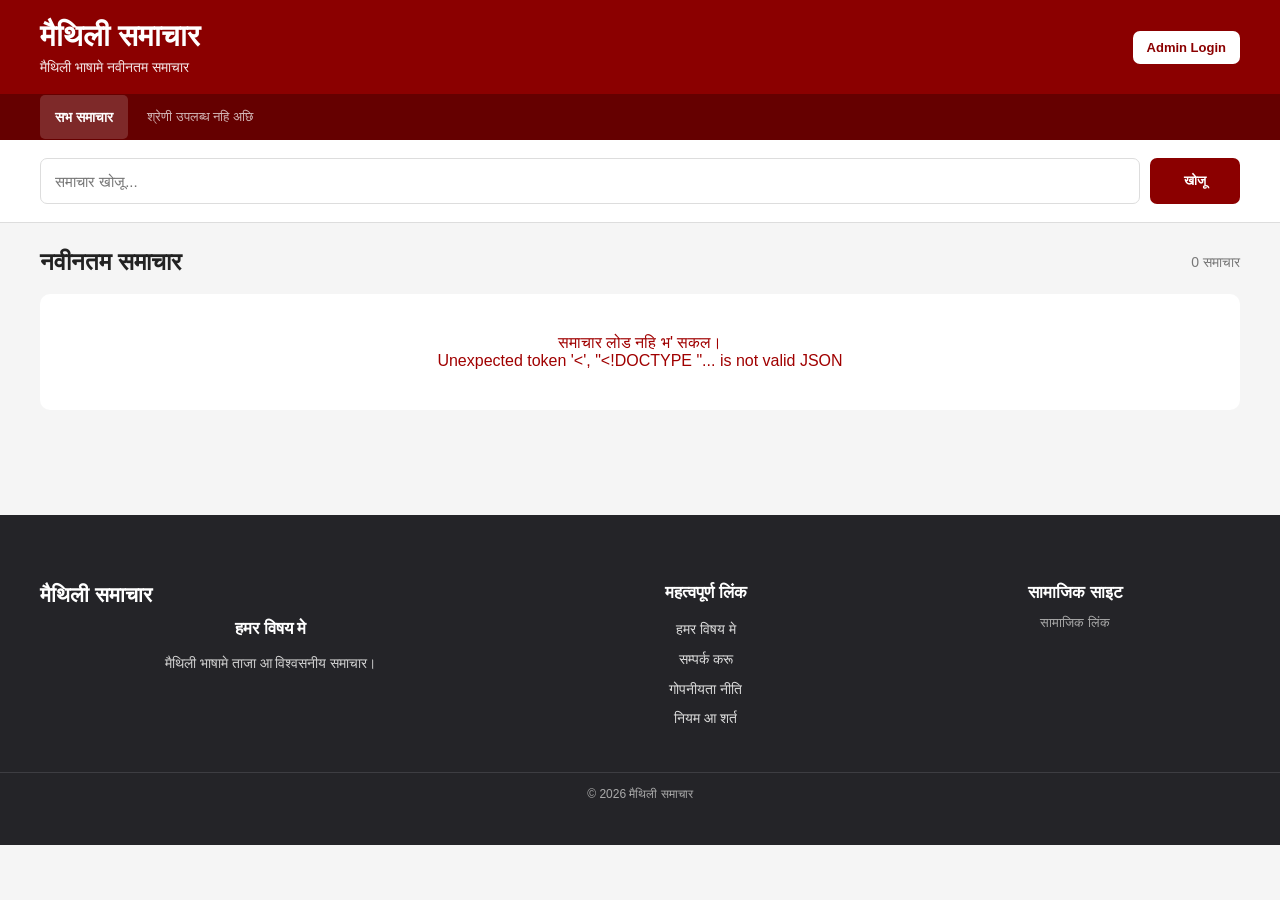
==== index.html @ f550f553 "Add files via upload" ====
<!DOCTYPE html>
<html lang="mai">

<head>

<meta charset="UTF-8">

<meta
  name="viewport"
  content="width=device-width, initial-scale=1.0"
>

<title>मैथिली समाचार</title>

<meta
  name="description"
  content="मैथिली भाषामे नवीनतम समाचार, मिथिला, बिहार आ देश-विदेशक समाचार।"
>

<meta
  name="robots"
  content="index, follow"
>

<style>

*{
  box-sizing:border-box;
}

html{
  scroll-behavior:smooth;
}

body{
  margin:0;
  background:#f5f5f5;
  color:#222;
  font-family:
    Arial,
    "Noto Sans Devanagari",
    sans-serif;
}

a{
  color:inherit;
  text-decoration:none;
}

button,
input{
  font-family:inherit;
}

button:focus-visible,
a:focus-visible,
input:focus-visible{
  outline:2px solid #ffb000;
  outline-offset:2px;
}

.container{
  width:min(1200px,94%);
  margin:auto;
}


/* =====================================================
   HEADER
===================================================== */

.top-header{
  background:#8b0000;
  color:white;
}

.header-main{
  padding:18px 0;
}

.header-inner{
  display:flex;
  align-items:center;
  justify-content:space-between;
  gap:20px;
}

.logo{
  font-size:30px;
  font-weight:800;
  line-height:1.2;
}

.tagline{
  font-size:14px;
  opacity:.9;
  margin-top:5px;
}

.admin-link{
  background:white;
  color:#8b0000;
  padding:9px 14px;
  border-radius:7px;
  font-size:13px;
  font-weight:bold;
}


/* =====================================================
   NAVIGATION
===================================================== */

.nav{
  background:#650000;
  color:white;
}

.nav-inner{
  display:flex;
  align-items:center;
  gap:4px;
  overflow:visible;
  scrollbar-width:none;
  -webkit-overflow-scrolling:touch;
  min-height:46px;
  position:relative;
  z-index:1000;
}

.nav-inner::-webkit-scrollbar{
  display:none;
}

.nav-link{
  display:inline-flex;
  align-items:center;
  justify-content:center;
  min-height:44px;
  padding:10px 15px;
  border-radius:5px;
  white-space:nowrap;
  flex:0 0 auto;
  color:white;
  font-size:14px;
  font-weight:600;
  transition:.2s;
}

.nav-link:hover,
.nav-link.active{
  background:rgba(255,255,255,.16);
}

.nav-loading{
  padding:10px 15px;
  color:rgba(255,255,255,.7);
  font-size:13px;
  white-space:nowrap;
}


/* =====================================================
   CATEGORY / SUBCATEGORY MENU
===================================================== */
.nav-group{
  position:relative;
  flex:0 0 auto;
}

.nav-group>.nav-link{
  display:inline-flex;
  align-items:center;
  gap:5px;
}

.nav-submenu{
  display:none;
  position:absolute;
  top:100%;
  left:0;
  min-width:210px;
  background:#fff;
  color:#222;
  z-index:99999;
  border:1px solid #ddd;
  border-radius:0 0 8px 8px;
  box-shadow:0 8px 25px rgba(0,0,0,.18);
  padding:5px;
  margin:0;
}

.nav-submenu a{
  display:block;
  padding:10px 13px;
  color:#222;
  font-size:13px;
  white-space:nowrap;
  border-radius:5px;
  text-decoration:none;
}

.nav-submenu a:hover{
  background:#f2f2f2;
  color:#8b0000;
}

.mobile-menu-toggle{
  display:none;
  border:0;
  background:#520000;
  color:#fff;
  padding:10px 14px;
  font-size:14px;
  font-weight:700;
  cursor:pointer;
}

/* Desktop: mouse hover opens submenu */
@media(min-width:601px){

  .nav-group:hover>.nav-submenu,
  .nav-group:focus-within>.nav-submenu{
    display:block;
  }

}

/* Mobile: tap parent category to open submenu */
@media(max-width:600px){

  .mobile-menu-toggle{
    display:block;
    width:100%;
    text-align:left;
  }

  .nav-inner{
    display:none;
    flex-direction:column;
    align-items:stretch;
    overflow:visible;
    padding:6px 0;
    position:relative;
    z-index:1000;
  }

  .nav-inner.mobile-open{
    display:flex;
  }

  .nav-group{
    width:100%;
  }

  .nav-group>.nav-link{
    width:100%;
    justify-content:space-between;
  }

  .nav-submenu{
    position:static;
    width:100%;
    min-width:0;
    box-shadow:none;
    border:0;
    border-radius:0;
    background:#520000;
    padding:0 0 4px 14px;
    display:none;
  }

  .nav-group.open>.nav-submenu{
    display:block;
  }

  .nav-submenu a{
    color:#fff;
    font-size:13px;
    padding:8px 12px;
  }

  .nav-submenu a:hover{
    background:rgba(255,255,255,.1);
    color:#fff;
  }

}

/* =====================================================
   SEARCH
===================================================== */

.search-section{
  padding:18px 0;
  background:white;
  border-bottom:1px solid #ddd;
}

.search-box{
  display:flex;
  gap:10px;
}

.search-box input{
  flex:1;
  min-width:0;
  height:46px;
  padding:0 14px;
  border:1px solid #ddd;
  border-radius:7px;
  font-size:15px;
}

.search-box button{
  min-width:90px;
  border:0;
  background:#8b0000;
  color:white;
  border-radius:7px;
  cursor:pointer;
  font-weight:bold;
  padding:0 20px;
}


/* =====================================================
   MAIN
===================================================== */

main{
  padding:25px 0 60px;
}

.section-title{
  display:flex;
  align-items:center;
  justify-content:space-between;
  gap:15px;
  margin-bottom:18px;
}

.section-title h1{
  margin:0;
  font-size:24px;
}

.section-title span{
  color:#777;
  font-size:14px;
}


/* =====================================================
   FEATURED
===================================================== */

.featured-grid{
  display:grid;
  grid-template-columns:
    minmax(0,2fr)
    minmax(280px,1fr);
  gap:20px;
  margin-bottom:30px;
}

.featured-main,
.featured-side{
  background:white;
  border-radius:12px;
  overflow:hidden;
  box-shadow:
    0 2px 12px rgba(0,0,0,.08);
}

.featured-main img{
  width:100%;
  height:330px;
  object-fit:cover;
  display:block;
}

.featured-content{
  padding:18px;
}

.featured-content .category{
  margin-bottom:8px;
}

.featured-title{
  font-size:27px;
  line-height:1.35;
  margin:0 0 10px;
}

.featured-summary{
  color:#666;
  line-height:1.7;
  margin:0;
}

.featured-side{
  display:flex;
  flex-direction:column;
}

.featured-side-item{
  display:grid;
  grid-template-columns:110px 1fr;
  gap:12px;
  padding:12px;
  border-bottom:1px solid #eee;
}

.featured-side-item:last-child{
  border-bottom:0;
}

.featured-side-item img,
.featured-side-image{
  width:110px;
  height:80px;
  object-fit:cover;
  border-radius:7px;
}

.featured-side-title{
  font-size:15px;
  line-height:1.45;
  font-weight:700;
}


/* =====================================================
   NEWS GRID
===================================================== */

.news-grid{
  display:grid;
  grid-template-columns:
    repeat(3,minmax(0,1fr));
  gap:20px;
}

.news-card{
  background:white;
  border-radius:10px;
  overflow:hidden;
  box-shadow:
    0 2px 10px rgba(0,0,0,.07);
  transition:
    transform .2s,
    box-shadow .2s;
}

.news-card:hover{
  transform:translateY(-3px);
  box-shadow:
    0 6px 20px rgba(0,0,0,.13);
}

.news-card-link{
  display:block;
  height:100%;
}

.news-image,
.no-image{
  width:100%;
  height:200px;
}

.news-image{
  object-fit:cover;
  display:block;
  background:#eee;
}

.no-image{
  background:
    linear-gradient(
      135deg,
      #eee,
      #ddd
    );
  display:flex;
  align-items:center;
  justify-content:center;
  color:#888;
}

.news-body{
  padding:16px;
}

.category{
  display:inline-block;
  color:#8b0000;
  font-size:12px;
  font-weight:bold;
  margin-bottom:8px;
}

.news-title{
  font-size:19px;
  line-height:1.4;
  margin:0 0 9px;
}

.news-summary{
  color:#666;
  font-size:14px;
  line-height:1.6;
  margin:0 0 12px;
}

.news-tags{
  display:flex;
  flex-wrap:wrap;
  gap:5px;
  margin-bottom:12px;
}

.news-tag{
  color:#8b0000;
  background:#fff1f1;
  border-radius:20px;
  padding:4px 8px;
  font-size:11px;
}

.news-meta{
  display:flex;
  justify-content:space-between;
  gap:10px;
  color:#888;
  font-size:12px;
  border-top:1px solid #eee;
  padding-top:10px;
}


/* =====================================================
   STATES
===================================================== */

.loading,
.empty,
.error{
  background:white;
  padding:40px 20px;
  text-align:center;
  border-radius:10px;
  color:#777;
}

.error{
  color:#a00000;
}


/* =====================================================
   FOOTER
===================================================== */

footer{
  background:#222;
  color:white;
  padding:30px 0;
  text-align:center;
}

footer p{
  margin:6px 0;
  color:#bbb;
  font-size:13px;
}


/* =====================================================
   MOBILE
===================================================== */

@media(max-width:900px){

  .news-grid{
    grid-template-columns:
      repeat(2,minmax(0,1fr));
  }

  .featured-grid{
    grid-template-columns:1fr;
  }

}


@media(max-width:600px){

  .container{
    width:92%;
  }

  .header-main{
    padding:14px 0;
  }

  .header-inner{
    align-items:flex-start;
  }

  .logo{
    font-size:24px;
  }

  .tagline{
    font-size:12px;
  }

  .admin-link{
    display:none;
  }

  .nav-link{
    min-height:44px;
    padding:10px 12px;
    font-size:13px;
  }

  .search-section{
    padding:12px 0;
  }

  .search-box{
    flex-direction:column;
  }

  .search-box input{
    width:100%;
  }

  .search-box button{
    width:100%;
    height:44px;
  }

  main{
    padding:18px 0 40px;
  }

  .section-title{
    align-items:flex-start;
    flex-direction:column;
    gap:5px;
  }

  .section-title h1{
    font-size:21px;
  }

  .news-grid{
    grid-template-columns:1fr;
    gap:15px;
  }

  .news-image,
  .no-image{
    height:210px;
  }

  .featured-main img{
    height:230px;
  }

  .featured-title{
    font-size:22px;
  }

  .featured-side-item{
    grid-template-columns:95px 1fr;
  }

  .featured-side-item img,
  .featured-side-image{
    width:95px;
    height:75px;
  }

}


/* =====================================================
   VERY SMALL MOBILE
===================================================== */

@media(max-width:380px){

  .logo{
    font-size:22px;
  }

  .news-title{
    font-size:18px;
  }

  .news-body{
    padding:14px;
  }

}

</style>

<style id="footer-three-part-fix">
.site-footer{
  background:#242428;
  color:#fff;
  margin-top:45px;
}
.footer-three{
  display:grid;
  grid-template-columns:1.4fr 1fr 1fr;
  gap:40px;
  padding:38px 0;
}
.footer-column{
  min-width:0;
}
.footer-column h3{
  margin:0 0 12px;
  font-size:17px;
  color:#fff;
}
.footer-about p{
  color:#d1d1d1;
  font-size:14px;
  line-height:1.75;
  margin:8px 0 0;
}
.footer-logo-wrap{
  display:flex;
  align-items:center;
  gap:10px;
  margin-bottom:12px;
}
.footer-logo{
  max-width:135px;
  max-height:48px;
  object-fit:contain;
  display:none;
}
.footer-logo-wrap strong{
  font-size:21px;
}
.footer-links a,
.footer-social a{
  display:block;
  color:#ddd;
  text-decoration:none;
  font-size:14px;
  line-height:1.7;
  padding:3px 0;
}
.footer-links a:hover,
.footer-social a:hover{
  color:#fff;
  text-decoration:underline;
}
.social-links{
  display:flex;
  flex-direction:column;
  gap:3px;
}
.social-links span{
  color:#aaa;
  font-size:13px;
}
.footer-bottom{
  border-top:1px solid #3d3d42;
  text-align:center;
  padding:14px 12px;
  color:#aaa;
  font-size:12px;
}
@media(max-width:700px){
  .footer-three{
    grid-template-columns:1fr;
    gap:25px;
    padding:28px 0;
  }
  .footer-column{
    padding-bottom:18px;
    border-bottom:1px solid #3a3a3f;
  }
  .footer-column:last-child{
    border-bottom:0;
    padding-bottom:0;
  }
  .footer-column h3{
    font-size:17px;
  }
  .footer-about p,
  .footer-links a,
  .footer-social a{
    font-size:14px;
  }
}
</style></head>


<body><span id="year" hidden></span>


<!-- =====================================================
     HEADER
===================================================== -->

<header class="top-header">

  <div class="header-main">

    <div class="container header-inner">

      <div>

        <div class="logo">
          मैथिली समाचार
        </div>

        <div class="tagline">
          मैथिली भाषामे नवीनतम समाचार
        </div>

      </div>


      <a
        href="/admin.html"
        class="admin-link"
      >
        Admin Login
      </a>

    </div>

  </div>


  <!-- ===================================================
       CATEGORY MENU
  ==================================================== -->

  <nav class="nav">

    <button type="button" class="mobile-menu-toggle" id="mobileMenuToggle" aria-label="Menu" aria-expanded="false">☰ Menu</button>

    <div
      class="container nav-inner"
      id="categoryNav"
    >

      <a
        href="/"
        class="nav-link active"
        data-category=""
      >
        सभ समाचार
      </a>

      <span
        class="nav-loading"
        id="categoryNavLoading"
      >
        श्रेणी लोड भ' रहल अछि...
      </span>

    </div>

  </nav>

</header>


<!-- =====================================================
     SEARCH
===================================================== -->

<section class="search-section">

  <div class="container">

    <form
      class="search-box"
      id="searchForm"
    >

      <input
        type="search"
        id="searchInput"
        placeholder="समाचार खोजू..."
        autocomplete="off"
      >

      <button type="submit">
        खोजू
      </button>

    </form>

  </div>

</section>


<!-- =====================================================
     MAIN
===================================================== -->

<main>

  <div class="container">


    <!-- FEATURED -->

    <section
      id="featuredSection"
      style="display:none"
    >

      <div class="section-title">

        <h1>
          प्रमुख समाचार
        </h1>

      </div>

      <div
        id="featuredContainer"
        class="featured-grid"
      ></div>

    </section>


    <!-- NEWS -->

    <div class="section-title">

      <h1 id="sectionTitle">
        नवीनतम समाचार
      </h1>

      <span id="newsCount">
        0 समाचार
      </span>

    </div>


    <div
      id="newsContainer"
      class="news-grid"
    >

      <div
        class="loading"
        style="grid-column:1/-1"
      >
        समाचार लोड भ' रहल अछि...
      </div>

    </div>

  </div>

</main>


<!-- =====================================================
     FOOTER
===================================================== -->

<footer class="site-footer">
  <div class="container footer-three">
    <section class="footer-column footer-about">
      <div class="footer-logo-wrap">
        <img id="footerLogo" src="" alt="मैथिली समाचार लोगो" class="footer-logo">
        <strong id="footerSiteName">मैथिली समाचार</strong>
      </div>
      <h3>हमर विषय मे</h3>
      <p id="footerAbout">मैथिली भाषामे ताजा आ विश्वसनीय समाचार।</p>
    </section>

    <section class="footer-column footer-links">
      <h3>महत्वपूर्ण लिंक</h3>
      <a href="/about.html">हमर विषय मे</a>
      <a href="/contact.html">सम्पर्क करू</a>
      <a href="/privacy-policy.html">गोपनीयता नीति</a>
      <a href="/terms.html">नियम आ शर्त</a>
    </section>

    <section class="footer-column footer-social">
      <h3>सामाजिक साइट</h3>
      <div id="footerSocialLinks" class="social-links">
        <span>सामाजिक लिंक</span>
      </div>
    </section>
  </div>
  <div class="footer-bottom">
    <span id="footerCopyright">© 2026 मैथिली समाचार</span>
  </div>
</footer>


<script>

/* ======================================================
   GLOBAL
====================================================== */

let allNews = [];

let categories = [];

let currentCategorySlug = "";


/* ======================================================
   START
====================================================== */

document.addEventListener(
  "DOMContentLoaded",
  start
);


async function start(){

  const yearEl=document.getElementById("year");
  if(yearEl) yearEl.textContent=new Date().getFullYear();


  document
    .getElementById("searchForm")
    .addEventListener(
      "submit",
      function(event){

        event.preventDefault();

        performSearch();

      }
    );


  await Promise.all([
    loadCategories(),
    loadNews()
  ]);

}


/* ======================================================
   LOAD CATEGORIES
====================================================== */

async function loadCategories(){

  try{

    const response =
      await fetch(
        "/api/categories?status=active",
        {
          cache:"no-store"
        }
      );


    const data =
      await response.json();


    if(
      !data.success
    ){

      throw new Error(
        data.error ||
        "श्रेणी लोड नहि भ' सकल"
      );

    }


    categories =
      (data.categories || [])
        .filter(
          category =>
            String(
              category.status ||
              "active"
            ).toLowerCase()
            === "active"
        )
        .filter(
          category =>
            Number(
              category.menu_visible ??
              category.show_in_menu ??
              1
            ) === 1
        )
        .sort(
          (a,b) =>
            Number(
              a.menu_order || 0
            ) -
            Number(
              b.menu_order || 0
            )
        );


    renderCategoryMenu();


    setActiveCategory();


  }catch(error){

    console.error(
      "CATEGORY ERROR:",
      error
    );


    const loading =
      document.getElementById(
        "categoryNavLoading"
      );


    if(loading){

      loading.textContent =
        "श्रेणी उपलब्ध नहि अछि";

    }

  }

}


/* ======================================================
   RENDER CATEGORY MENU
====================================================== */

function renderCategoryMenu(){

  const nav =
    document.getElementById(
      "categoryNav"
    );

  const loading =
    document.getElementById(
      "categoryNavLoading"
    );

  if(!nav){
    return;
  }

  if(loading){
    loading.remove();
  }

  /* Keep the home link. */
  const homeLink =
    nav.querySelector(
      '.nav-link[data-category=""]'
    );

  nav.innerHTML = "";

  if(homeLink){
    nav.appendChild(homeLink);
  }

  /*
   * Only root categories become
   * main menu items.
   */
  const roots =
    categories.filter(
      category => {
        const parentId =
          category.parent_id ??
          category.parentId ??
          null;

        return (
          parentId === null ||
          parentId === undefined ||
          parentId === "" ||
          Number(parentId) === 0
        );
      }
    );

  roots.forEach(
    category => {

      if(!category.slug){
        return;
      }

      /* Find children belonging to this parent. */
      const kids =
        categories
          .filter(
            child =>
              Number(
                child.parent_id ??
                child.parentId ??
                0
              ) ===
              Number(category.id)
          )
          .filter(
            child =>
              String(
                child.status ||
                "active"
              ).toLowerCase() ===
              "active"
          )
          .filter(
            child =>
              Number(
                child.menu_visible ??
                child.show_in_menu ??
                1
              ) === 1
          )
          .sort(
            (a,b) =>
              Number(a.menu_order || 0) -
              Number(b.menu_order || 0)
          );

      const group =
        document.createElement(
          "div"
        );

      group.className =
        "nav-group";

      const link =
        document.createElement(
          "a"
        );

      link.className =
        "nav-link";

      link.href =
        "/category/" +
        encodeURIComponent(
          category.slug
        );

      link.dataset.category =
        category.slug;

      link.innerHTML =
        `<span>${escapeHtml(
          category.name ||
          "श्रेणी"
        )}</span>` +
        (kids.length
          ? `<span aria-hidden="true">▾</span>`
          : "");

      group.appendChild(
        link
      );

      if(kids.length){

        const sub =
          document.createElement(
            "div"
          );

        sub.className =
          "nav-submenu";

        kids.forEach(
          child => {

            if(!child.slug){
              return;
            }

            const childLink =
              document.createElement(
                "a"
              );

            childLink.href =
              "/category/" +
              encodeURIComponent(
                child.slug
              );

            childLink.textContent =
              child.name ||
              "उप-श्रेणी";

            childLink.dataset.category =
              child.slug;

            sub.appendChild(
              childLink
            );

          }
        );

        group.appendChild(
          sub
        );

        /* Mobile only: tap parent to expand. */
        link.addEventListener(
          "click",
          function(event){

            if(
              window.innerWidth <= 600
            ){

              event.preventDefault();

              group.classList.toggle(
                "open"
              );

            }

          }
        );

      }

      nav.appendChild(
        group
      );

    }
  );

  /* Mobile main menu button. */
  const toggle =
    document.getElementById(
      "mobileMenuToggle"
    );

  if(
    toggle &&
    !toggle.dataset.bound
  ){

    toggle.dataset.bound =
      "1";

    toggle.addEventListener(
      "click",
      function(){

        nav.classList.toggle(
          "mobile-open"
        );

        const isOpen =
          nav.classList.contains(
            "mobile-open"
          );

        toggle.setAttribute(
          "aria-expanded",
          String(isOpen)
        );

      }
    );

  }

}


/* ======================================================
   ACTIVE CATEGORY
====================================================== */

function setActiveCategory(){

  const path =
    location.pathname
      .replace(
        /\/+$/,
        ""
      );


  document
    .querySelectorAll(
      "#categoryNav .nav-link"
    )
    .forEach(
      link => {

        link.classList.remove(
          "active"
        );


        const href =
          link.getAttribute(
            "href"
          );


        if(
          path ===
          href.replace(
            /\/+$/,
            ""
          )
        ){

          link.classList.add(
            "active"
          );

        }

      }
    );

}


/* ======================================================
   LOAD NEWS
====================================================== */

async function loadNews(){

  const container =
    document.getElementById(
      "newsContainer"
    );


  container.innerHTML =
    `
      <div
        class="loading"
        style="grid-column:1/-1"
      >
        समाचार लोड भ' रहल अछि...
      </div>
    `;


  try{

    const response =
      await fetch(
        "/api/news?status=published&limit=50",
        {
          cache:"no-store"
        }
      );


    const data =
      await response.json();


    if(
      !data.success
    ){

      throw new Error(
        data.error ||
        "समाचार लोड नहि भ' सकल"
      );

    }


    allNews =
      data.news || [];


    renderFeatured(
      allNews
    );


    renderNews(
      allNews
    );


  }catch(error){

    console.error(
      "NEWS ERROR:",
      error
    );


    container.innerHTML =
      `
        <div
          class="error"
          style="grid-column:1/-1"
        >
          समाचार लोड नहि भ' सकल।
          <br>
          ${escapeHtml(
            error.message
          )}
        </div>
      `;

  }

}


/* ======================================================
   FEATURED NEWS
====================================================== */

function renderFeatured(
  news
){

  const featured =
    news.filter(
      item =>
        Number(
          item.featured || 0
        ) === 1
    );


  const section =
    document.getElementById(
      "featuredSection"
    );


  const container =
    document.getElementById(
      "featuredContainer"
    );


  if(
    !featured.length
  ){

    section.style.display =
      "none";

    return;

  }


  section.style.display =
    "block";


  const main =
    featured[0];


  const side =
    featured
      .slice(1,4);


  container.innerHTML =
    `
      <a
        class="featured-main"
        href="/news/${encodeURIComponent(
          main.slug || main.id
        )}"
      >

        ${
          main.image_url

          ? `
            <img
              src="${escapeAttribute(
                main.image_url
              )}"
              alt="${escapeAttribute(
                main.title
              )}"
              loading="lazy"
            >
          `

          : `
            <div
              class="no-image"
              style="height:330px"
            >
              मैथिली समाचार
            </div>
          `
        }


        <div class="featured-content">

          <div class="category">
            ${escapeHtml(
              main.category_name ||
              "समाचार"
            )}
          </div>


          <h2 class="featured-title">
            ${escapeHtml(
              main.title
            )}
          </h2>


          <p class="featured-summary">
            ${escapeHtml(
              main.summary ||
              makeExcerpt(
                main.content,
                220
              )
            )}
          </p>

        </div>

      </a>


      <div class="featured-side">

        ${
          side.length

          ? side
              .map(
                item =>
                  `
                    <a
                      class="featured-side-item"
                      href="/news/${encodeURIComponent(
                        item.slug ||
                        item.id
                      )}"
                    >

                      ${
                        item.image_url

                        ? `
                          <img
                            src="${escapeAttribute(
                              item.image_url
                            )}"
                            alt="${escapeAttribute(
                              item.title
                            )}"
                            loading="lazy"
                          >
                        `

                        : `
                          <div
                            class="featured-side-image no-image"
                          >
                            समाचार
                          </div>
                        `
                      }


                      <div>

                        <div
                          class="category"
                        >
                          ${escapeHtml(
                            item.category_name ||
                            "समाचार"
                          )}
                        </div>


                        <div
                          class="featured-side-title"
                        >
                          ${escapeHtml(
                            item.title
                          )}
                        </div>

                      </div>

                    </a>
                  `
              )
              .join("")

          : `
            <div
              class="empty"
              style="height:100%"
            >
              अन्य प्रमुख समाचार
            </div>
          `
        }

      </div>
    `;

}


/* ======================================================
   FILTER / SEARCH
====================================================== */

function performSearch(){

  const query =
    document
      .getElementById(
        "searchInput"
      )
      .value
      .trim()
      .toLowerCase();


  if(query){

    document
      .getElementById(
        "sectionTitle"
      )
      .textContent =
      "खोज परिणाम";

  }else{

    document
      .getElementById(
        "sectionTitle"
      )
      .textContent =
      "नवीनतम समाचार";

  }


  let filtered =
    [...allNews];


  if(
    currentCategorySlug
  ){

    filtered =
      filtered.filter(
        news =>
          String(
            news.category_slug ||
            ""
          ).toLowerCase()
          ===
          currentCategorySlug
            .toLowerCase()
      );

  }


  if(query){

    filtered =
      filtered.filter(
        news => {

          const title =
            String(
              news.title || ""
            )
              .toLowerCase();


          const summary =
            String(
              news.summary || ""
            )
              .toLowerCase();


          const content =
            String(
              news.content || ""
            )
              .toLowerCase();


          const tags =
            (news.tags || [])
              .map(
                tag =>
                  String(
                    tag.name ||
                    tag.slug ||
                    ""
                  ).toLowerCase()
              )
              .join(" ");


          return (
            title.includes(query) ||
            summary.includes(query) ||
            content.includes(query) ||
            tags.includes(query)
          );

        }
      );

  }


  renderNews(
    filtered
  );

}


/* ======================================================
   RENDER NEWS
====================================================== */

function renderNews(
  news
){

  const container =
    document.getElementById(
      "newsContainer"
    );


  document
    .getElementById(
      "newsCount"
    )
    .textContent =
      news.length +
      " समाचार";


  if(
    !news.length
  ){

    container.innerHTML =
      `
        <div
          class="empty"
          style="grid-column:1/-1"
        >
          एहि खोज/श्रेणी में
          कोनो समाचार नहि भेटल।
        </div>
      `;

    return;

  }


  container.innerHTML =
    news
      .map(
        item =>
          createNewsCard(
            item
          )
      )
      .join("");

}


/* ======================================================
   NEWS CARD
====================================================== */

function createNewsCard(
  news
){

  const slug =
    news.slug ||
    news.id;


  const image =
    news.image_url

    ? `
      <img
        class="news-image"
        src="${escapeAttribute(
          news.image_url
        )}"
        alt="${escapeAttribute(
          news.title
        )}"
        loading="lazy"
        onerror="
          this.outerHTML =
          '<div class=&quot;no-image&quot;>मैथिली समाचार</div>'
        "
      >
    `

    : `
      <div class="no-image">
        मैथिली समाचार
      </div>
    `;


  const summary =
    news.summary ||
    makeExcerpt(
      news.content,
      150
    );


  const tags =
    Array.isArray(
      news.tags
    )
      ? news.tags
      : [];


  const tagsHtml =
    tags.length

      ? `
        <div class="news-tags">

          ${
            tags
              .slice(0,4)
              .map(
                tag =>
                  `
                    <span
                      class="news-tag"
                    >
                      #${escapeHtml(
                        tag.name ||
                        tag.slug
                      )}
                    </span>
                  `
              )
              .join("")
          }

        </div>
      `

      : "";


  return `
    <article class="news-card">

      <a
        class="news-card-link"
        href="/news/${encodeURIComponent(
          slug
        )}"
      >

        ${image}


        <div class="news-body">

          <div class="category">
            ${escapeHtml(
              news.category_name ||
              "समाचार"
            )}
          </div>


          <h2 class="news-title">
            ${escapeHtml(
              news.title
            )}
          </h2>


          <p class="news-summary">
            ${escapeHtml(
              summary
            )}
          </p>


          ${tagsHtml}


          <div class="news-meta">

            <span>
              ${formatDate(
                news.published_at ||
                news.created_at
              )}
            </span>


            <span>
              👁
              ${Number(
                news.views || 0
              )}
            </span>

          </div>

        </div>

      </a>

    </article>
  `;

}


/* ======================================================
   EXCERPT
====================================================== */

function makeExcerpt(
  text,
  length
){

  const clean =
    String(
      text || ""
    )
      .replace(
        /<[^>]*>/g,
        ""
      )
      .replace(
        /\s+/g,
        " "
      )
      .trim();


  if(
    clean.length <= length
  ){

    return clean;

  }


  return (
    clean.substring(
      0,
      length
    ) +
    "..."
  );

}


/* ======================================================
   DATE
====================================================== */

function formatDate(
  value
){

  if(!value){
    return "";
  }


  try{

    return new Date(
      value
    ).toLocaleDateString(
      "hi-IN",
      {
        day:"numeric",
        month:"long",
        year:"numeric"
      }
    );

  }catch{

    return "";

  }

}


/* ======================================================
   ESCAPE HTML
====================================================== */

function escapeHtml(
  value
){

  return String(
    value ?? ""
  )
    .replace(
      /&/g,
      "&amp;"
    )
    .replace(
      /</g,
      "&lt;"
    )
    .replace(
      />/g,
      "&gt;"
    )
    .replace(
      /"/g,
      "&quot;"
    )
    .replace(
      /'/g,
      "&#039;"
    );

}


/* ======================================================
   ESCAPE ATTRIBUTE
====================================================== */

function escapeAttribute(
  value
){

  return escapeHtml(
    value
  );

}

</script>

<script id="footer-settings-sync">
document.addEventListener("DOMContentLoaded",async()=>{
  try{
    const r=await fetch("/api/settings",{cache:"no-store"});
    const d=await r.json();
    const s=d.settings||{};
    if(s.logo_url){
      const l=document.getElementById("footerLogo");
      if(l){l.src=s.logo_url;l.style.display="block";}
    }
    if(s.site_name){
      const n=document.getElementById("footerSiteName");
      if(n)n.textContent=s.site_name;
    }
    if(s.footer_about){
      const a=document.getElementById("footerAbout");
      if(a)a.textContent=s.footer_about;
    }
    if(s.footer_copyright){
      const c=document.getElementById("footerCopyright");
      if(c)c.textContent=s.footer_copyright;
    }else if(s.copyright){
      const c=document.getElementById("footerCopyright");
      if(c)c.textContent=s.copyright;
    }
    const box=document.getElementById("footerSocialLinks");
    if(box && Array.isArray(s.social_links)){
      box.innerHTML=s.social_links.map(x=>
        `<a href="${String(x.url||"#").replace(/"/g,"&quot;")}" target="_blank" rel="noopener">${String(x.name||"Social").replace(/[&<>]/g,"")}</a>`
      ).join("") || "<span>सामाजिक लिंक</span>";
    }
  }catch(e){console.warn("footer settings",e)}
});
</script></body>

</html>
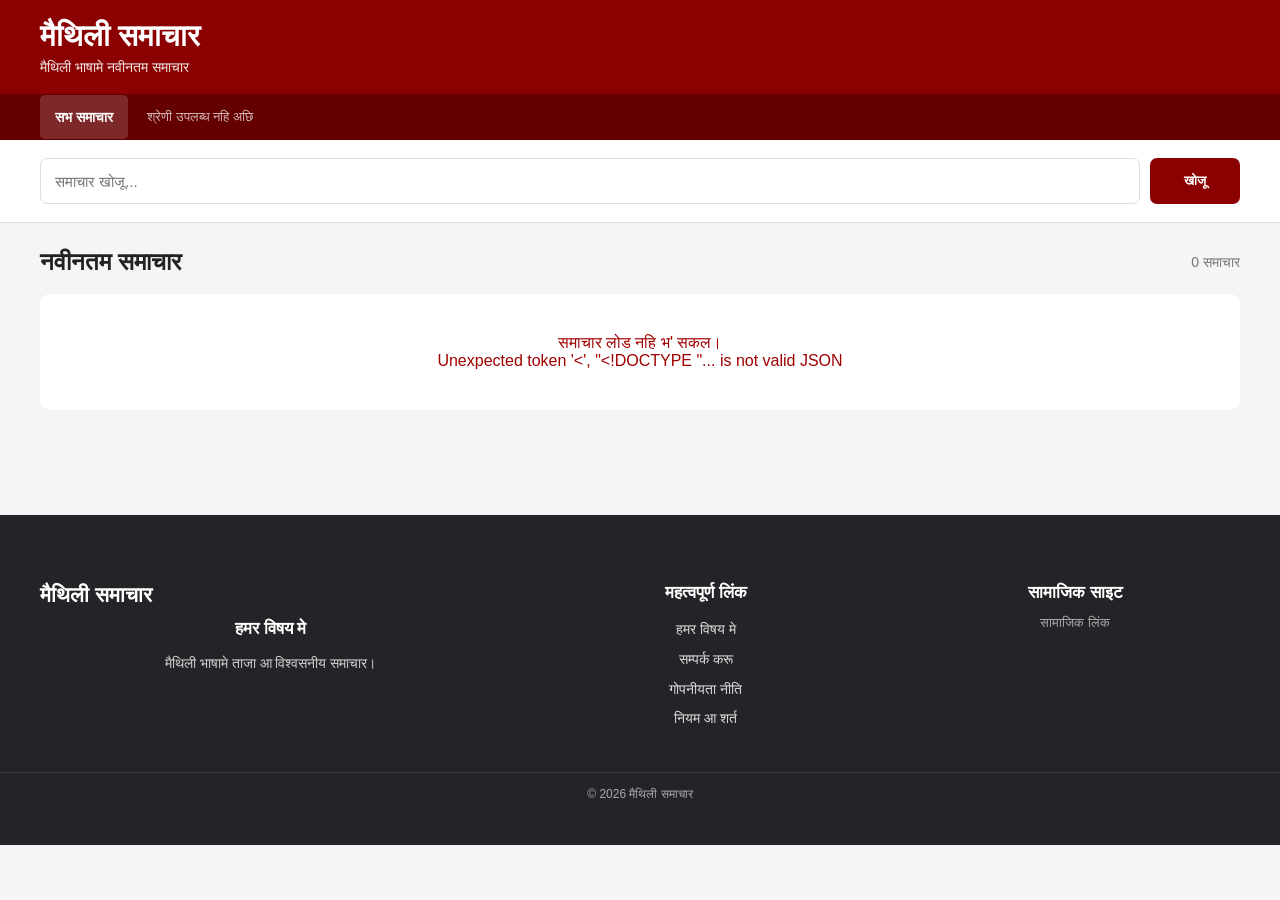
==== commit 56843192: "Add files via upload" ====
--- a/index.html
+++ b/index.html
@@ -835,12 +835,7 @@
       </div>
 
 
-      <a
-        href="/admin.html"
-        class="admin-link"
-      >
-        Admin Login
-      </a>
+      
 
     </div>
 
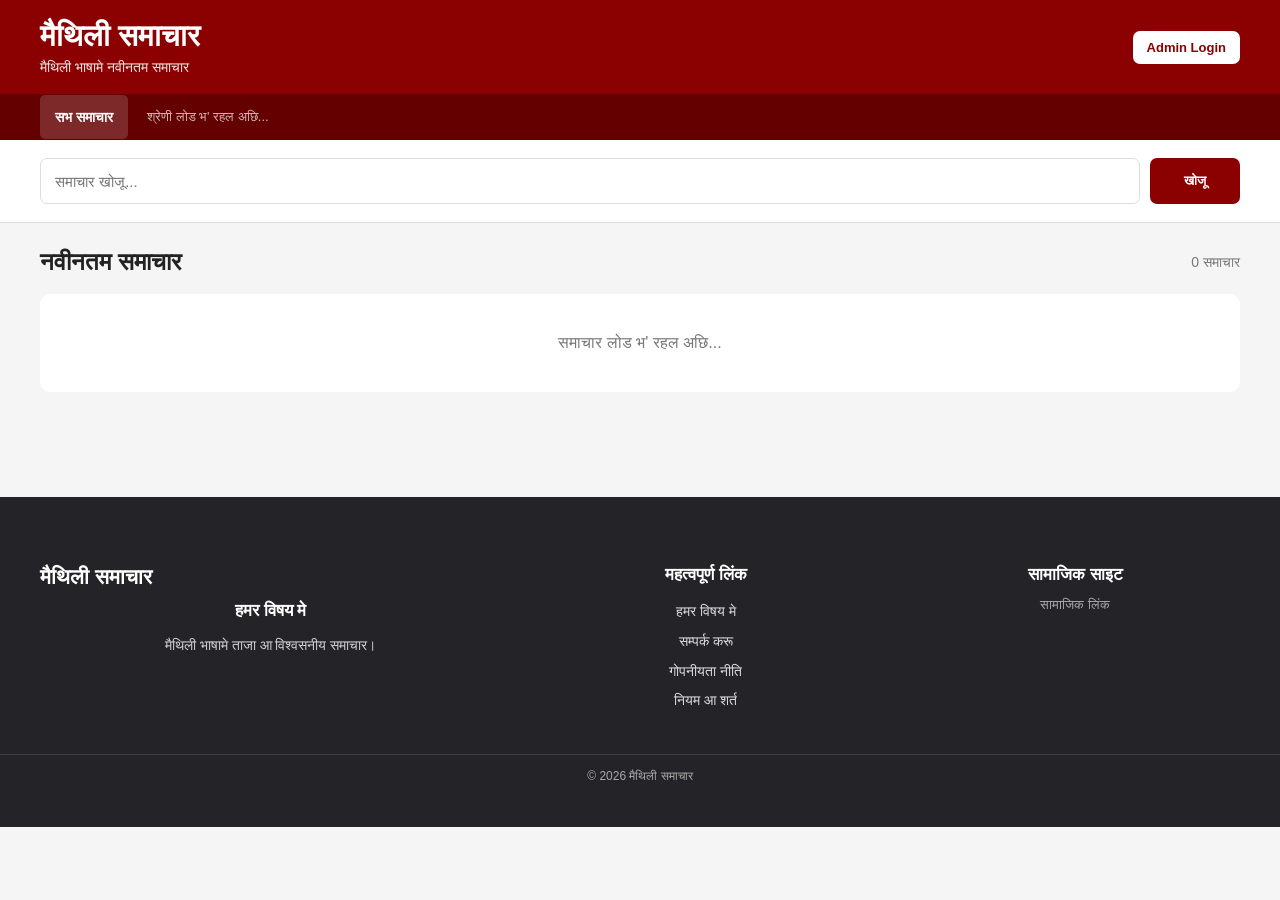
==== commit 1c14b593: "Add files via upload" ====
--- a/index.html
+++ b/index.html
@@ -809,7 +809,7 @@
 </style></head>
 
 
-<body><span id="year" hidden></span>
+<body>
 
 
 <!-- =====================================================
@@ -835,7 +835,12 @@
       </div>
 
 
-      
+      <a
+        href="/admin.html"
+        class="admin-link"
+      >
+        Admin Login
+      </a>
 
     </div>
 
@@ -1035,8 +1040,10 @@
 
 async function start(){
 
-  const yearEl=document.getElementById("year");
-  if(yearEl) yearEl.textContent=new Date().getFullYear();
+  document
+    .getElementById("year")
+    .textContent =
+    new Date().getFullYear();
 
 
   document
@@ -1053,10 +1060,9 @@
     );
 
 
-  await Promise.all([
-    loadCategories(),
-    loadNews()
-  ]);
+  await loadCategories();
+
+  await loadNews();
 
 }
 
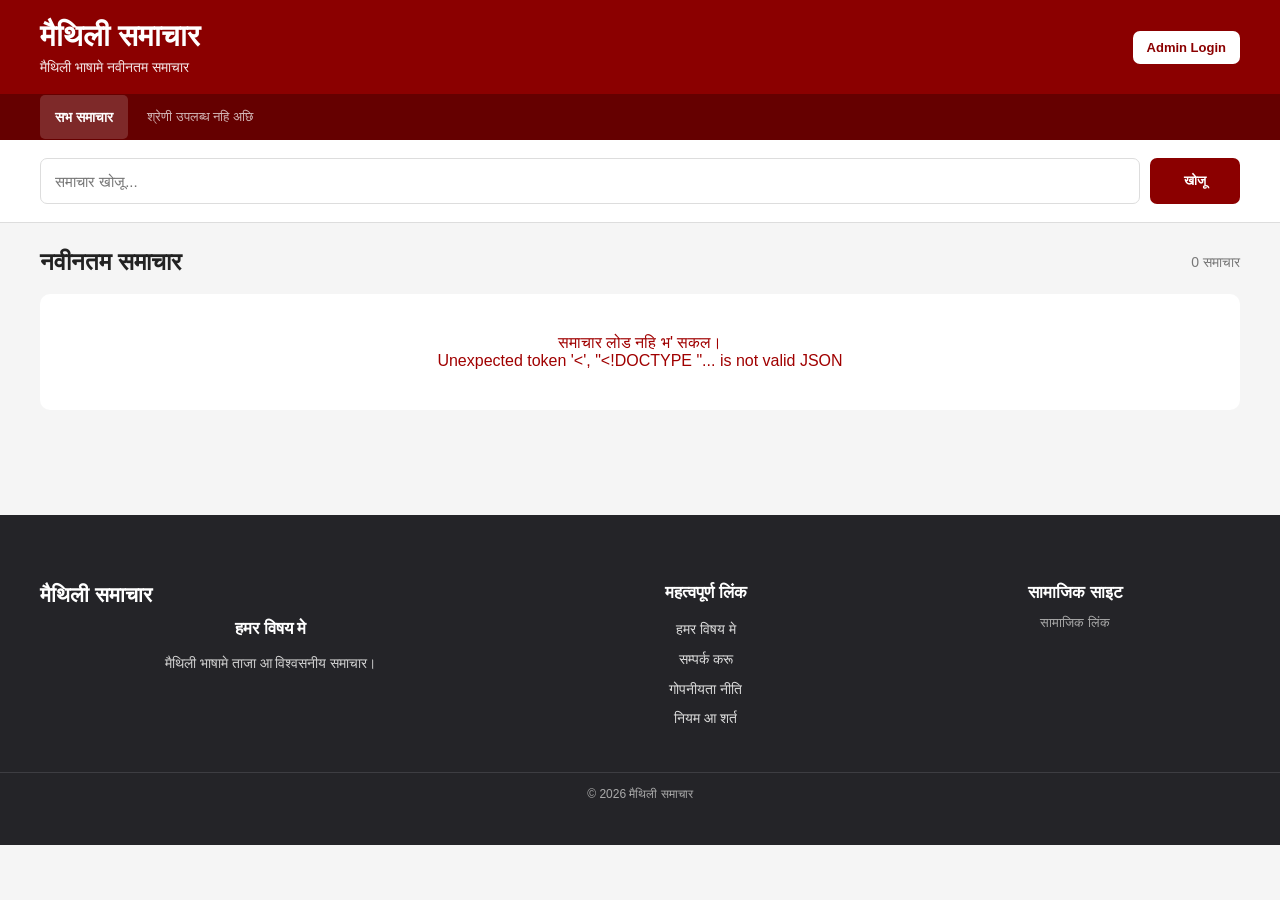
==== commit 006b9f97: "Add files via upload" ====
--- a/index.html
+++ b/index.html
@@ -809,7 +809,7 @@
 </style></head>
 
 
-<body>
+<body><span id="year" hidden></span>
 
 
 <!-- =====================================================
@@ -1040,10 +1040,8 @@
 
 async function start(){
 
-  document
-    .getElementById("year")
-    .textContent =
-    new Date().getFullYear();
+  const yearEl=document.getElementById("year");
+  if(yearEl) yearEl.textContent=new Date().getFullYear();
 
 
   document
@@ -1060,9 +1058,10 @@
     );
 
 
-  await loadCategories();
-
-  await loadNews();
+  await Promise.all([
+    loadCategories(),
+    loadNews()
+  ]);
 
 }
 
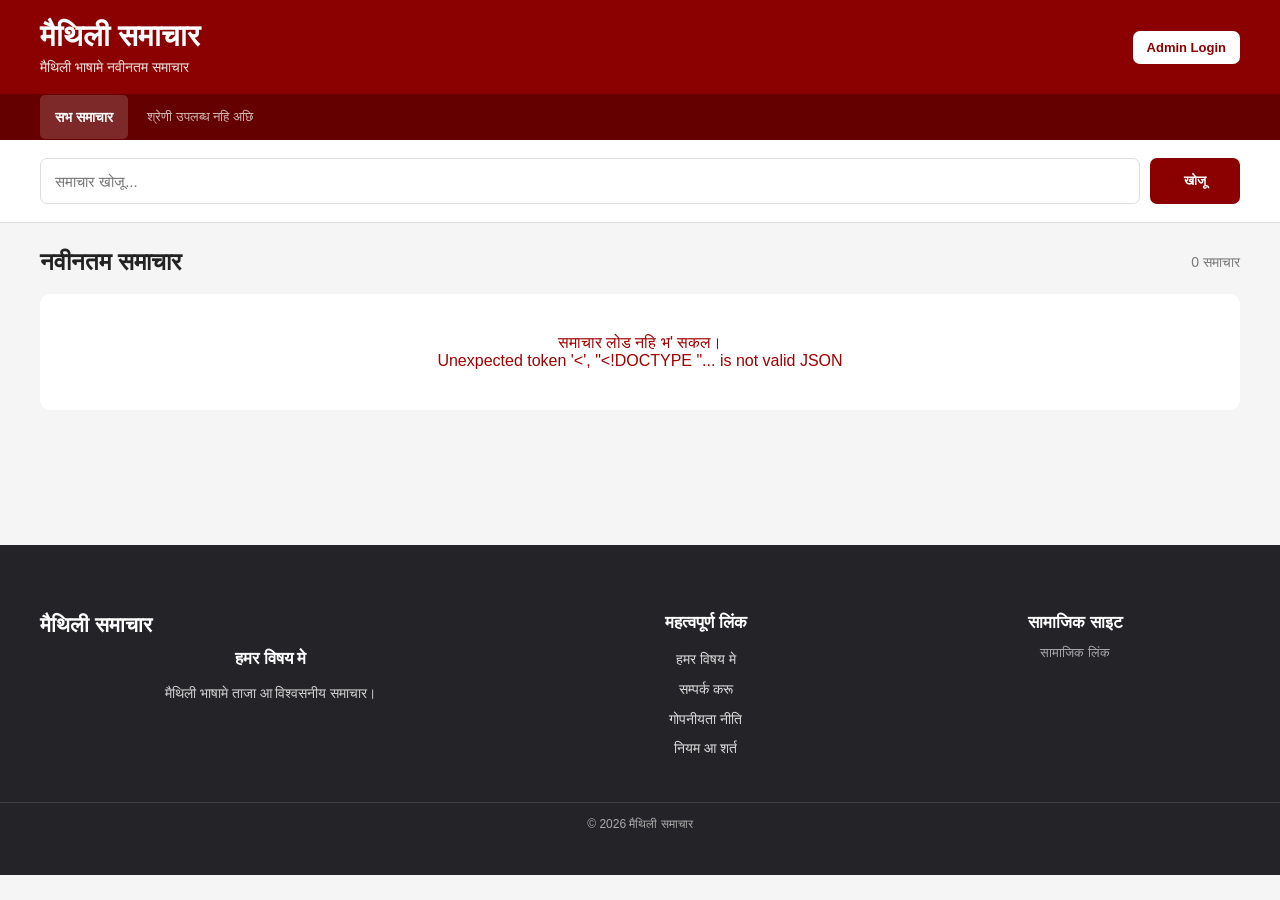
==== commit ca08139b: "Add files via upload" ====
--- a/index.html
+++ b/index.html
@@ -542,6 +542,66 @@
 
 
 /* =====================================================
+   PAGINATION
+===================================================== */
+
+.pagination{
+  display:flex;
+  justify-content:center;
+  align-items:center;
+  flex-wrap:wrap;
+  gap:7px;
+  margin-top:30px;
+}
+
+.pagination button{
+  min-width:40px;
+  height:40px;
+  padding:0 12px;
+  border:1px solid #ddd;
+  background:#fff;
+  color:#333;
+  border-radius:7px;
+  cursor:pointer;
+  font-weight:600;
+}
+
+.pagination button:hover:not(:disabled){
+  background:#8b0000;
+  color:#fff;
+  border-color:#8b0000;
+}
+
+.pagination button.active{
+  background:#8b0000;
+  color:#fff;
+  border-color:#8b0000;
+}
+
+.pagination button:disabled{
+  opacity:.45;
+  cursor:not-allowed;
+}
+
+.pagination .page-info{
+  color:#777;
+  font-size:13px;
+  margin:0 5px;
+}
+
+@media(max-width:600px){
+  .pagination{
+    gap:5px;
+  }
+
+  .pagination button{
+    min-width:38px;
+    height:38px;
+    padding:0 9px;
+  }
+}
+
+/* =====================================================
    STATES
 ===================================================== */
 
@@ -973,6 +1033,8 @@
       </div>
 
     </div>
+
+    <div id="pagination" class="pagination" aria-label="समाचार पृष्ठ"></div>
 
   </div>
 
@@ -1026,6 +1088,10 @@
 let categories = [];
 
 let currentCategorySlug = "";
+
+let currentPage = 1;
+const NEWS_PER_PAGE = 18;
+let totalPages = 1;
 
 
 /* ======================================================
@@ -1467,13 +1533,14 @@
    LOAD NEWS
 ====================================================== */
 
-async function loadNews(){
+async function loadNews(page = 1){
 
   const container =
     document.getElementById(
       "newsContainer"
     );
 
+  currentPage = Math.max(1, Number(page) || 1);
 
   container.innerHTML =
     `
@@ -1485,47 +1552,63 @@
       </div>
     `;
 
-
   try{
 
-    const response =
-      await fetch(
-        "/api/news?status=published&limit=50",
-        {
-          cache:"no-store"
-        }
+    const [featuredResponse, newsResponse] =
+      await Promise.all([
+
+        fetch(
+          "/api/news?status=published&limit=4&featured=1",
+          { cache:"no-store" }
+        ),
+
+        fetch(
+          `/api/news?status=published&limit=${NEWS_PER_PAGE}&page=${currentPage}&exclude_featured=1`,
+          { cache:"no-store" }
+        )
+
+      ]);
+
+    const featuredData =
+      await featuredResponse.json();
+
+    const data =
+      await newsResponse.json();
+
+    if(!featuredData.success){
+      throw new Error(
+        featuredData.error ||
+        "प्रमुख समाचार लोड नहि भ' सकल"
       );
-
-
-    const data =
-      await response.json();
-
-
-    if(
-      !data.success
-    ){
-
+    }
+
+    if(!data.success){
       throw new Error(
         data.error ||
         "समाचार लोड नहि भ' सकल"
       );
-
     }
 
+    const featuredNews =
+      featuredData.news || [];
 
     allNews =
       data.news || [];
 
+    totalPages =
+      Number(
+        data.pagination?.pages || 1
+      );
 
     renderFeatured(
-      allNews
+      featuredNews
     );
-
 
     renderNews(
       allNews
     );
 
+    renderPagination();
 
   }catch(error){
 
@@ -1533,7 +1616,6 @@
       "NEWS ERROR:",
       error
     );
-
 
     container.innerHTML =
       `
@@ -1549,10 +1631,134 @@
         </div>
       `;
 
-  }
-
-}
-
+    document.getElementById("pagination").innerHTML = "";
+
+  }
+
+}
+
+function goToPage(page){
+
+  const target =
+    Math.max(
+      1,
+      Math.min(
+        totalPages,
+        Number(page) || 1
+      )
+    );
+
+  if(target === currentPage){
+    return;
+  }
+
+  loadNews(target);
+
+  window.scrollTo({
+    top:0,
+    behavior:"smooth"
+  });
+
+}
+
+function renderPagination(){
+
+  const pagination =
+    document.getElementById(
+      "pagination"
+    );
+
+  if(!pagination){
+    return;
+  }
+
+  if(totalPages <= 1){
+    pagination.innerHTML = "";
+    return;
+  }
+
+  const buttons = [];
+
+  buttons.push(`
+    <button
+      type="button"
+      ${currentPage === 1 ? "disabled" : ""}
+      onclick="goToPage(${currentPage - 1})"
+      aria-label="पिछला पृष्ठ"
+    >
+      ‹
+    </button>
+  `);
+
+  let startPage =
+    Math.max(
+      1,
+      currentPage - 2
+    );
+
+  let endPage =
+    Math.min(
+      totalPages,
+      currentPage + 2
+    );
+
+  if(startPage > 1){
+    buttons.push(`
+      <button type="button" onclick="goToPage(1)">1</button>
+    `);
+
+    if(startPage > 2){
+      buttons.push(
+        `<span class="page-info">…</span>`
+      );
+    }
+  }
+
+  for(let page = startPage; page <= endPage; page++){
+
+    buttons.push(`
+      <button
+        type="button"
+        class="${page === currentPage ? "active" : ""}"
+        onclick="goToPage(${page})"
+        ${page === currentPage ? 'aria-current="page"' : ""}
+      >
+        ${page}
+      </button>
+    `);
+
+  }
+
+  if(endPage < totalPages){
+
+    if(endPage < totalPages - 1){
+      buttons.push(
+        `<span class="page-info">…</span>`
+      );
+    }
+
+    buttons.push(`
+      <button type="button" onclick="goToPage(${totalPages})">
+        ${totalPages}
+      </button>
+    `);
+
+  }
+
+  buttons.push(`
+    <button
+      type="button"
+      ${currentPage === totalPages ? "disabled" : ""}
+      onclick="goToPage(${currentPage + 1})"
+      aria-label="अगिला पृष्ठ"
+    >
+      ›
+    </button>
+  `);
+
+  pagination.innerHTML =
+    buttons.join("");
+}
 
 /* ======================================================
    FEATURED NEWS
@@ -1876,6 +2082,13 @@
   renderNews(
     filtered
   );
+
+  const pagination =
+    document.getElementById("pagination");
+
+  if(pagination){
+    pagination.style.display = query ? "none" : "";
+  }
 
 }
 
